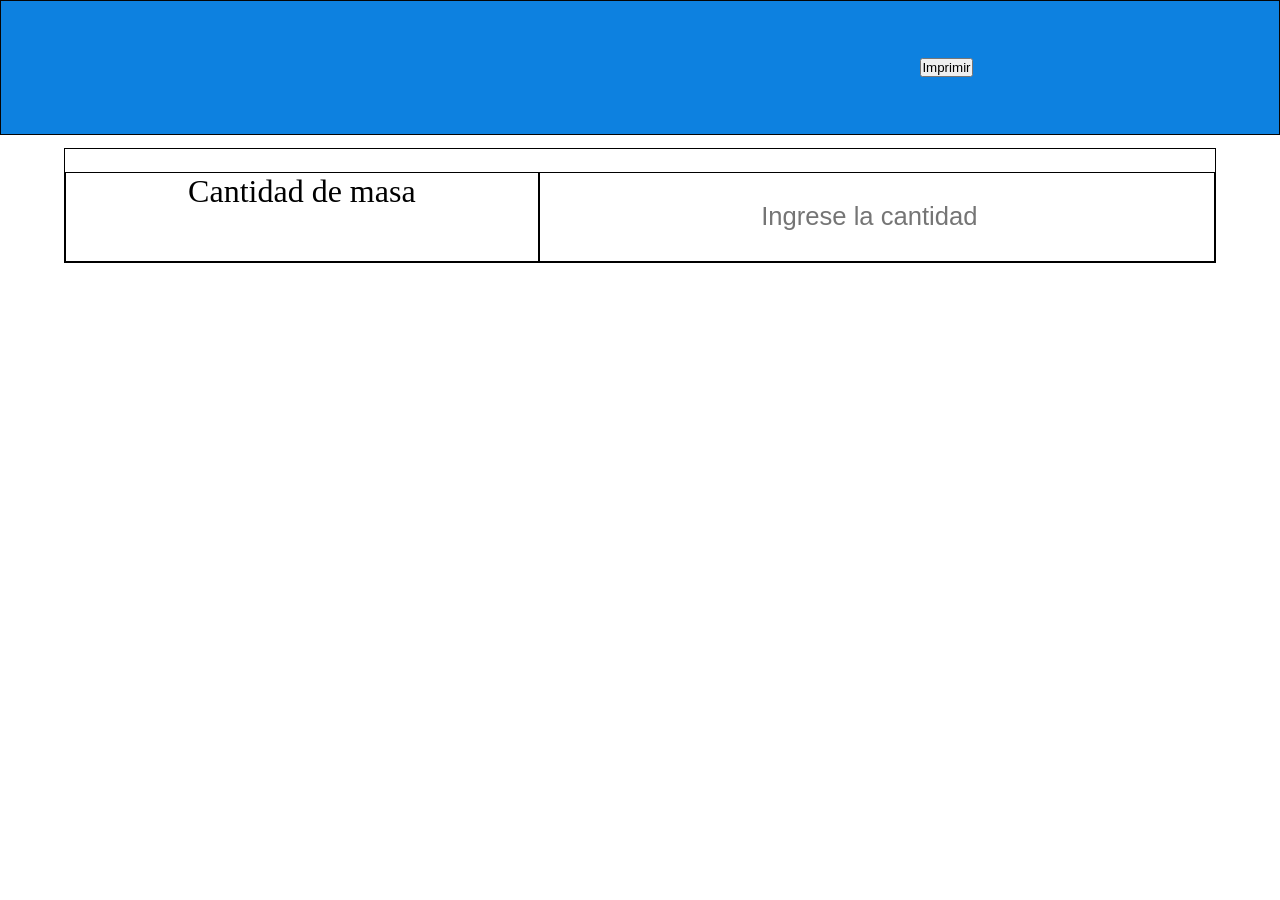
==== hojaDeImpresion.html @ 476db754 "agrege" ====
<!DOCTYPE html>
<html lang="en">
<head>
    <meta charset="UTF-8">
    <meta name="viewport" content="width=device-width, initial-scale=1.0">
    <link rel="stylesheet" href="./Estilos/hojaDeImprecion.css">
    <title>Document</title>
</head>
<body>
    <header>
        <h1 class="titulo-recetas"></h1>
        
        <button class="btn-imprimir">Imprimir</button>
    </header>
    <main>
        <section class="contenedor-main">
            <section class="contenedor-item-impresion">
            <section id="lista-recetas">
                <section id="masa-section-input">
                    <label id="masa_cantidad_label">Cantidad de masa</label>
                    <input type="number" id="masaCantidad" placeholder="Ingrese la cantidad">
                </section>
            </section>
            <section id="hoja-impresion-container"></section>
        </section>        
        </section>
    </main>
    <footer>
        
    </footer>
    
    <script type="module" src="../Recetas/js/hojaDeImprecion.js"></script>
    
    
</body>
</html>
---- Estilos/hojaDeImprecion.css ----
* {
    margin: 0;
    padding: 0;
    box-sizing: border-box;
}

body {
    width: 100%;
    min-height: 100vh;
}

header {
    width: 100%;
    height: 15vh;
    font-size: 1.2em;
    display: flex;
    justify-content: space-around;
    align-items: center;
    background-color: #0d81e0;
    border: 1px solid #050505;
    margin-bottom: 1%;
    color: antiquewhite;
    font-family: 'Montserrat', sans-serif;
}


main {
    width: 90%;
    margin: 0 5%; 
    border: 0.5px solid #000;
    background-color: #e6edf0;
}
.contenedor-main {
    width: 100%;
    height: auto;
    display: flex;
    flex-direction: column;
    justify-content: start;
    align-items: center;    
    text-align: center; 
    background-color: white;  
}

#lista-recetas {
    width: 100%;
    height: auto;
}
.receta-item {
    width: 40%;
    height: auto;
    display: flex;
    justify-content: start;
    align-items: center;
    border-radius: 5px;
}

p,h2 {
    width: 30%;
    height: 100%;    
    border: 1px solid #000;
    text-align: center;
    
}
h2 {
    display: flex;
    justify-content: center;
    align-items: center;
    background-color: rgb(69, 133, 6);
    color: #fff;
    font-family: 'Lora', serif;
}

#titulo-receta {
    width: 100%;
    height: 10vh;
    display: flex;
    justify-content: center ;
    align-items: center;
    border-radius: 5px;    
    text-align: center;
    font-size: 2em;

}
#masa-section-input{
    width: 100%;
    height: 10vh;
    display: flex;
    justify-content: start;
    align-items: center;
    border-radius: 5px;    
    text-align: center;
    font-size: 2em;
    top: 0;
}
.btn-receta-item{
    width: 100%;
    height: 9vh;  
    margin: 0; 
    border: 1px solid #000;
    background-color: #e0e0e0;   
    font-size: 0.9em;
    display: flex;
    justify-content: center;
    align-items: center;
    font-family: 'Montserrat', sans-serif;
    font-weight: bold;
}
.titulo-procedimiento{
    width: 100%;
    height: auto;
    display: flex;
    justify-content: center ;
    align-items: center;
    border-radius: 5px;    
    text-align: center;
    font-size: 1.5em;
    background-color: rgb(69, 133, 6);
    color: #fff;
    font-family: 'Lora', serif;
}
.procedimiento-item {
    width: 100%;
    height: auto;
    display: flex;
    justify-content: start ;
    align-items: center;    
    text-align: center;
    border-radius: 5px;
}
h4 {
    width: 100%;
    height: auto;
    display: flex;
    justify-content: start ;
    align-items: center;    
    text-align: center;
    font-size: 1.2em;
    font-family: 'Lora', serif;
    
}

label,h3 {
    width: 70%;
    height: 100%;
    border: 1px solid #000;
    align-items: start;
    font-size: 1em;
    font-family: 'Lora', serif;
}
h3 {
    background-color: rgb(69, 133, 6);
    color: #fff;
    display: flex;
    justify-content: center;
    align-items: center;
    font-size: 0.8em;
}

input {
    width: 100%;
    height: 100%;
    border: 1px solid #000;
    text-align: center;
    font-size: 0.8em;
}

.receta-item {
    width:100%;
    height: auto;
    display: flex;    
    justify-content:center;
    align-items: center;
    text-align: center;
}
#recetas-lista{
    width: 100%;
    height: 100%;   
    display: flex;    
    justify-content: center;
    align-items: center;
}
.contenedor-item-impresion {
    width: 100%;
    min-height: auto;
    display: flex;
    flex-direction: column;
    justify-content: start;
    align-items: center;    
    text-align: center;   
}
#btnImprimir,button#btn-reinicio {
    width: 20%;
    height: 50px; 
    font-size: 1.2em;
    margin: 2%;
    border: none;
    border-radius: 5px;
    background-color: #989b9c;
    color: #fff;
    cursor: pointer;
    text-decoration: none;
}
button#btn-inicio {
    width: 20%;
    height: 50px; 
    font-size: 1.2em;
    margin: 2%;
    border: none;
    border-radius: 5px;
    background-color: #989b9c;
    color: #fff;
    cursor: pointer;
    text-decoration: none;
}
a{
    text-decoration: none;
    color: #fff;
}

#hoja-impresion-container{
    width: 70%;
    min-height: 100%;
    display: flex;
    flex-direction: column;
    justify-content: center;
    align-items: center;    
    text-align: center;
     
}
#lista-recetas{
    width: 100%;
    min-height: auto;    
    margin-top: 2%;
}
#masaCantidadCuadraditos{
    width: 100%;
    height: 7vh;  
    margin-left: 2%; 
    border: 1px solid #000;
    font-size: 0.7em;
    text-align: center;
}
.descripcion-producto-item{
    width: 100%;
    height: 5vh;
    display: flex;
    justify-content: center;
    align-items: center;
    border: 1px solid #000;
    margin-top:0;
    font-size: 1em;
    color: #000;    
    font-family: 'Gill Sans', 'Gill Sans MT', Calibri, 'Trebuchet MS', sans-serif;
}
.titulo-crumble, .titulo-agregados, .titulo-mermelada {
    width: 70%;
    height: auto;
    font-size: 1em;
    font-weight: bold;
    
}
.descripcion-producto-item_cantidad{
    width: 100%;
    height: 5vh;
    display: flex;
    justify-content: center;
    align-items: center;
    border: 1px solid #000;
    margin-top: 1.5%;
    margin-bottom: 0;
    font-size: 1em;
    color: #000000;    
    font-family: 'Gill Sans', 'Gill Sans MT', Calibri, 'Trebuchet MS', sans-serif;
    background-color: yellow;
}

@media print {
    main {
        height: auto;
        min-height: auto ;
    }
    body *{
        visibility: hidden;
    }
    #hoja-impresion-container, #hoja-impresion-container * {
        visibility: visible;
    }
    #hoja-impresion-container {
        position: absolute;
        left: 0;
        top: 0;
        width: 100%;
        height: auto;
        margin: 0;
        padding: 0;
    }
}
@media screen and (max-width: 968px) {
   
    *{
        font-size: 0.8em;
    }
}
@media screen and (max-width: 320px) {
   
    *{
        font-size: 0.5em;
    }
}
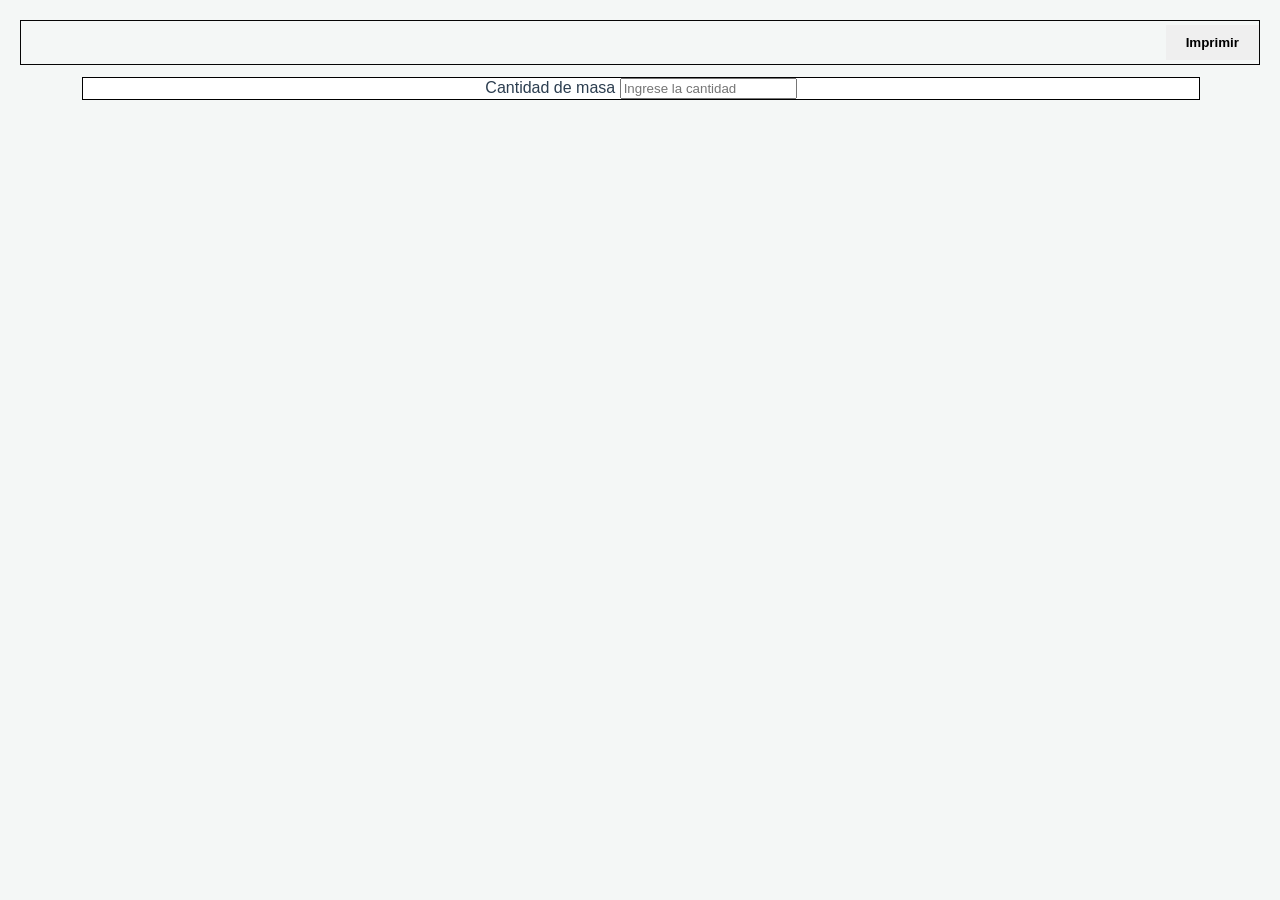
==== commit c3fc6b11: "agrege" ====
--- a/hojaDeImpresion.html
+++ b/hojaDeImpresion.html
@@ -29,7 +29,7 @@
         
     </footer>
     
-    <script type="module" src="../Recetas/js/hojaDeImprecion.js"></script>
+    <script type="module" src="./js/hojaDeImprecion.js"></script>
     
     
 </body>
--- a/Estilos/hojaDeImprecion.css
+++ b/Estilos/hojaDeImprecion.css
@@ -1,21 +1,25 @@
-* {
+:root {
+    --primary: #2c3e50;
+    --accent: #e67e22;
+    --bg: #f4f7f6;
+    --white: #ffffff;
+    --border: #dcdde1;
+}
+
+body {
+    font-family: 'Segoe UI', Roboto, Helvetica, Arial, sans-serif;
+    background-color: var(--bg);
+    color: var(--primary);
     margin: 0;
-    padding: 0;
-    box-sizing: border-box;
-}
-
-body {
-    width: 100%;
-    min-height: 100vh;
-}
-
+    padding: 20px;
+}
+
+/* Header y Botones */
 header {
-    width: 100%;
-    height: 15vh;
-    font-size: 1.2em;
-    display: flex;
-    justify-content: space-around;
-    align-items: center;
+    display: flex;
+    justify-content: space-between;
+    align-items: center;
+<<<<<<< HEAD:Estilos/hojaDeImprecion.css
     background-color: #0d81e0;
     border: 1px solid #050505;
     margin-bottom: 1%;
@@ -51,9 +55,25 @@
     display: flex;
     justify-content: start;
     align-items: center;
+=======
+    background: var(--white);
+    padding: 1rem 2rem;
+    border-radius: 8px;
+    box-shadow: 0 2px 10px rgba(0,0,0,0.1);
+    margin-bottom: 20px;
+}
+
+button {
+    padding: 10px 20px;
+    border: none;
+>>>>>>> 5ea17441dc72b00e5f0ed2b9de36b9d8e061fced:Estilos/imprecion.css
     border-radius: 5px;
-}
-
+    cursor: pointer;
+    font-weight: bold;
+    transition: 0.3s;
+}
+
+<<<<<<< HEAD:Estilos/hojaDeImprecion.css
 p,h2 {
     width: 30%;
     height: 100%;    
@@ -68,30 +88,49 @@
     background-color: rgb(69, 133, 6);
     color: #fff;
     font-family: 'Lora', serif;
-}
-
-#titulo-receta {
-    width: 100%;
-    height: 10vh;
-    display: flex;
-    justify-content: center ;
-    align-items: center;
-    border-radius: 5px;    
-    text-align: center;
-    font-size: 2em;
-
-}
-#masa-section-input{
-    width: 100%;
-    height: 10vh;
-    display: flex;
-    justify-content: start;
-    align-items: center;
-    border-radius: 5px;    
-    text-align: center;
-    font-size: 2em;
-    top: 0;
-}
+=======
+#btn-inicio { background: var(--primary); color: white; }
+#btn-reinicio { background: var(--accent); color: white; }
+#btnImprimir { background: #27ae60; color: white; }
+
+button:hover { opacity: 0.8; transform: translateY(-1px); }
+
+/* Lista de Recetas (Inputs) */
+#recetas-lista {
+    display: grid;
+    grid-template-columns: repeat(auto-fill, minmax(250px, 1fr));
+    gap: 15px;
+    margin-bottom: 30px;
+>>>>>>> 5ea17441dc72b00e5f0ed2b9de36b9d8e061fced:Estilos/imprecion.css
+}
+
+.receta-cuadradito-item {
+    background: var(--white);
+    padding: 15px;
+    border-radius: 8px;
+    border-left: 5px solid var(--accent);
+    display: flex;
+    flex-direction: column;
+    gap: 10px;
+}
+
+.btn-receta-item { font-weight: bold; font-size: 1.1rem; }
+
+input[type='number'] {
+    padding: 8px;
+    border: 1px solid var(--border);
+    border-radius: 4px;
+    outline: none;
+}
+
+/* Hoja de Impresión (La Grilla) */
+#hoja-impresion-container {
+    background: var(--white);
+    padding: 30px;
+    border-radius: 8px;
+    box-shadow: 0 4px 15px rgba(0,0,0,0.05);
+}
+<<<<<<< HEAD:Estilos/hojaDeImprecion.css
 .btn-receta-item{
     width: 100%;
     height: 9vh;  
@@ -101,6 +140,17 @@
     font-size: 0.9em;
     display: flex;
     justify-content: center;
+=======
+
+.descripcion-producto-item {
+    display: grid;
+    grid-template-columns: 2fr 1fr 1fr 1fr;
+    background: var(--primary);
+    color: white;
+    padding: 10px;
+    border-radius: 4px;
+    margin-top: 20px;
+>>>>>>> 5ea17441dc72b00e5f0ed2b9de36b9d8e061fced:Estilos/imprecion.css
     align-items: center;
     font-family: 'Montserrat', sans-serif;
     font-weight: bold;
@@ -139,6 +189,7 @@
     
 }
 
+<<<<<<< HEAD:Estilos/hojaDeImprecion.css
 label,h3 {
     width: 70%;
     height: 100%;
@@ -274,7 +325,47 @@
     background-color: yellow;
 }
 
+=======
+.descripcion-producto-item h3 { margin: 0; font-size: 1rem; }
+.descripcion-producto-item h2 { font-size: 0.8rem; text-align: center; text-transform: uppercase; }
+
+.receta-item {
+    display: grid;
+    grid-template-columns: 2fr 1fr 1fr 1fr;
+    padding: 10px;
+    border-bottom: 1px solid var(--border);
+}
+
+.receta-item p { text-align: center; margin: 0; font-weight: 500; border: 1px solid var(--border); }
+label{border: 1px solid var(--border);}
+.procedimiento-item {
+    padding: 15px;
+    background: #f9f9f9;
+    border-left: 3px solid var(--border);
+    margin-top: 5px;
+}
+
+/* OPTIMIZACIÓN PARA IMPRESIÓN */
+>>>>>>> 5ea17441dc72b00e5f0ed2b9de36b9d8e061fced:Estilos/imprecion.css
 @media print {
+    header, #recetas-lista, #btn-inicio, #btn-reinicio, #btnImprimir {
+        display: none !important;
+    }
+    
+    body { background: white; padding: 0; }
+    
+    #hoja-impresion-container {
+        box-shadow: none;
+        padding: 0;
+    }
+
+    .descripcion-producto-item {
+        background: #eee !important;
+        color: black !important;
+        border: 1px solid #000;
+    }
+}
+/* @media print {
     main {
         height: auto;
         min-height: auto ;
@@ -294,6 +385,7 @@
         margin: 0;
         padding: 0;
     }
+<<<<<<< HEAD:Estilos/hojaDeImprecion.css
 }
 @media screen and (max-width: 968px) {
    
@@ -306,4 +398,7 @@
     *{
         font-size: 0.5em;
     }
-}+}
+=======
+} */
+>>>>>>> 5ea17441dc72b00e5f0ed2b9de36b9d8e061fced:Estilos/imprecion.css
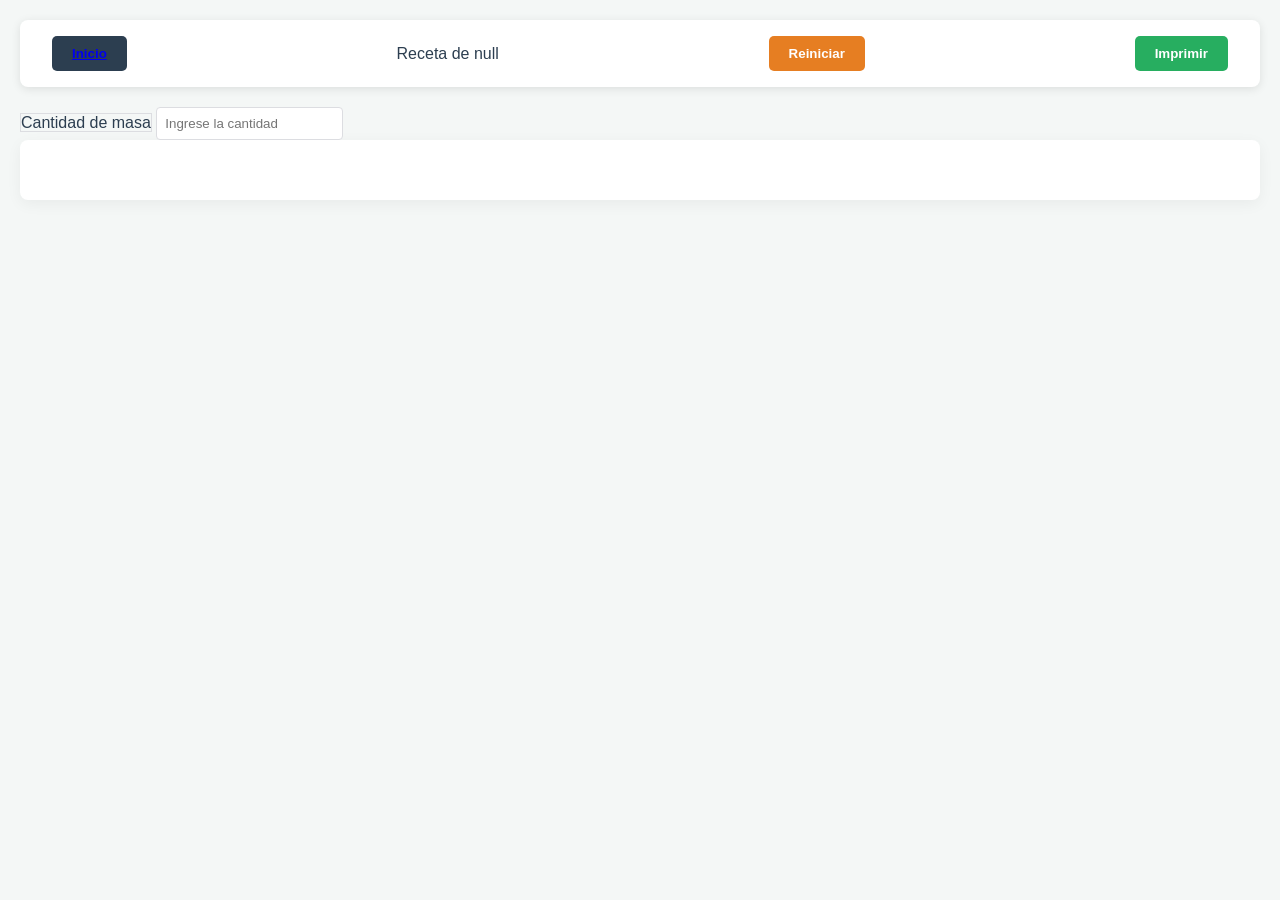
==== commit d7e22950: "agrege con ia" ====
--- a/hojaDeImpresion.html
+++ b/hojaDeImpresion.html
@@ -30,6 +30,7 @@
     </footer>
     
     <script type="module" src="./js/hojaDeImprecion.js"></script>
+    <script type="module" src="./JSON/constantes.js"></script>
     
     
 </body>
--- a/Estilos/hojaDeImprecion.css
+++ b/Estilos/hojaDeImprecion.css
@@ -19,43 +19,6 @@
     display: flex;
     justify-content: space-between;
     align-items: center;
-<<<<<<< HEAD:Estilos/hojaDeImprecion.css
-    background-color: #0d81e0;
-    border: 1px solid #050505;
-    margin-bottom: 1%;
-    color: antiquewhite;
-    font-family: 'Montserrat', sans-serif;
-}
-
-
-main {
-    width: 90%;
-    margin: 0 5%; 
-    border: 0.5px solid #000;
-    background-color: #e6edf0;
-}
-.contenedor-main {
-    width: 100%;
-    height: auto;
-    display: flex;
-    flex-direction: column;
-    justify-content: start;
-    align-items: center;    
-    text-align: center; 
-    background-color: white;  
-}
-
-#lista-recetas {
-    width: 100%;
-    height: auto;
-}
-.receta-item {
-    width: 40%;
-    height: auto;
-    display: flex;
-    justify-content: start;
-    align-items: center;
-=======
     background: var(--white);
     padding: 1rem 2rem;
     border-radius: 8px;
@@ -66,29 +29,12 @@
 button {
     padding: 10px 20px;
     border: none;
->>>>>>> 5ea17441dc72b00e5f0ed2b9de36b9d8e061fced:Estilos/imprecion.css
     border-radius: 5px;
     cursor: pointer;
     font-weight: bold;
     transition: 0.3s;
 }
 
-<<<<<<< HEAD:Estilos/hojaDeImprecion.css
-p,h2 {
-    width: 30%;
-    height: 100%;    
-    border: 1px solid #000;
-    text-align: center;
-    
-}
-h2 {
-    display: flex;
-    justify-content: center;
-    align-items: center;
-    background-color: rgb(69, 133, 6);
-    color: #fff;
-    font-family: 'Lora', serif;
-=======
 #btn-inicio { background: var(--primary); color: white; }
 #btn-reinicio { background: var(--accent); color: white; }
 #btnImprimir { background: #27ae60; color: white; }
@@ -101,7 +47,6 @@
     grid-template-columns: repeat(auto-fill, minmax(250px, 1fr));
     gap: 15px;
     margin-bottom: 30px;
->>>>>>> 5ea17441dc72b00e5f0ed2b9de36b9d8e061fced:Estilos/imprecion.css
 }
 
 .receta-cuadradito-item {
@@ -130,17 +75,6 @@
     border-radius: 8px;
     box-shadow: 0 4px 15px rgba(0,0,0,0.05);
 }
-<<<<<<< HEAD:Estilos/hojaDeImprecion.css
-.btn-receta-item{
-    width: 100%;
-    height: 9vh;  
-    margin: 0; 
-    border: 1px solid #000;
-    background-color: #e0e0e0;   
-    font-size: 0.9em;
-    display: flex;
-    justify-content: center;
-=======
 
 .descripcion-producto-item {
     display: grid;
@@ -150,7 +84,6 @@
     padding: 10px;
     border-radius: 4px;
     margin-top: 20px;
->>>>>>> 5ea17441dc72b00e5f0ed2b9de36b9d8e061fced:Estilos/imprecion.css
     align-items: center;
     font-family: 'Montserrat', sans-serif;
     font-weight: bold;
@@ -189,143 +122,6 @@
     
 }
 
-<<<<<<< HEAD:Estilos/hojaDeImprecion.css
-label,h3 {
-    width: 70%;
-    height: 100%;
-    border: 1px solid #000;
-    align-items: start;
-    font-size: 1em;
-    font-family: 'Lora', serif;
-}
-h3 {
-    background-color: rgb(69, 133, 6);
-    color: #fff;
-    display: flex;
-    justify-content: center;
-    align-items: center;
-    font-size: 0.8em;
-}
-
-input {
-    width: 100%;
-    height: 100%;
-    border: 1px solid #000;
-    text-align: center;
-    font-size: 0.8em;
-}
-
-.receta-item {
-    width:100%;
-    height: auto;
-    display: flex;    
-    justify-content:center;
-    align-items: center;
-    text-align: center;
-}
-#recetas-lista{
-    width: 100%;
-    height: 100%;   
-    display: flex;    
-    justify-content: center;
-    align-items: center;
-}
-.contenedor-item-impresion {
-    width: 100%;
-    min-height: auto;
-    display: flex;
-    flex-direction: column;
-    justify-content: start;
-    align-items: center;    
-    text-align: center;   
-}
-#btnImprimir,button#btn-reinicio {
-    width: 20%;
-    height: 50px; 
-    font-size: 1.2em;
-    margin: 2%;
-    border: none;
-    border-radius: 5px;
-    background-color: #989b9c;
-    color: #fff;
-    cursor: pointer;
-    text-decoration: none;
-}
-button#btn-inicio {
-    width: 20%;
-    height: 50px; 
-    font-size: 1.2em;
-    margin: 2%;
-    border: none;
-    border-radius: 5px;
-    background-color: #989b9c;
-    color: #fff;
-    cursor: pointer;
-    text-decoration: none;
-}
-a{
-    text-decoration: none;
-    color: #fff;
-}
-
-#hoja-impresion-container{
-    width: 70%;
-    min-height: 100%;
-    display: flex;
-    flex-direction: column;
-    justify-content: center;
-    align-items: center;    
-    text-align: center;
-     
-}
-#lista-recetas{
-    width: 100%;
-    min-height: auto;    
-    margin-top: 2%;
-}
-#masaCantidadCuadraditos{
-    width: 100%;
-    height: 7vh;  
-    margin-left: 2%; 
-    border: 1px solid #000;
-    font-size: 0.7em;
-    text-align: center;
-}
-.descripcion-producto-item{
-    width: 100%;
-    height: 5vh;
-    display: flex;
-    justify-content: center;
-    align-items: center;
-    border: 1px solid #000;
-    margin-top:0;
-    font-size: 1em;
-    color: #000;    
-    font-family: 'Gill Sans', 'Gill Sans MT', Calibri, 'Trebuchet MS', sans-serif;
-}
-.titulo-crumble, .titulo-agregados, .titulo-mermelada {
-    width: 70%;
-    height: auto;
-    font-size: 1em;
-    font-weight: bold;
-    
-}
-.descripcion-producto-item_cantidad{
-    width: 100%;
-    height: 5vh;
-    display: flex;
-    justify-content: center;
-    align-items: center;
-    border: 1px solid #000;
-    margin-top: 1.5%;
-    margin-bottom: 0;
-    font-size: 1em;
-    color: #000000;    
-    font-family: 'Gill Sans', 'Gill Sans MT', Calibri, 'Trebuchet MS', sans-serif;
-    background-color: yellow;
-}
-
-=======
 .descripcion-producto-item h3 { margin: 0; font-size: 1rem; }
 .descripcion-producto-item h2 { font-size: 0.8rem; text-align: center; text-transform: uppercase; }
 
@@ -346,7 +142,6 @@
 }
 
 /* OPTIMIZACIÓN PARA IMPRESIÓN */
->>>>>>> 5ea17441dc72b00e5f0ed2b9de36b9d8e061fced:Estilos/imprecion.css
 @media print {
     header, #recetas-lista, #btn-inicio, #btn-reinicio, #btnImprimir {
         display: none !important;
@@ -385,20 +180,4 @@
         margin: 0;
         padding: 0;
     }
-<<<<<<< HEAD:Estilos/hojaDeImprecion.css
-}
-@media screen and (max-width: 968px) {
-   
-    *{
-        font-size: 0.8em;
-    }
-}
-@media screen and (max-width: 320px) {
-   
-    *{
-        font-size: 0.5em;
-    }
-}
-=======
 } */
->>>>>>> 5ea17441dc72b00e5f0ed2b9de36b9d8e061fced:Estilos/imprecion.css
